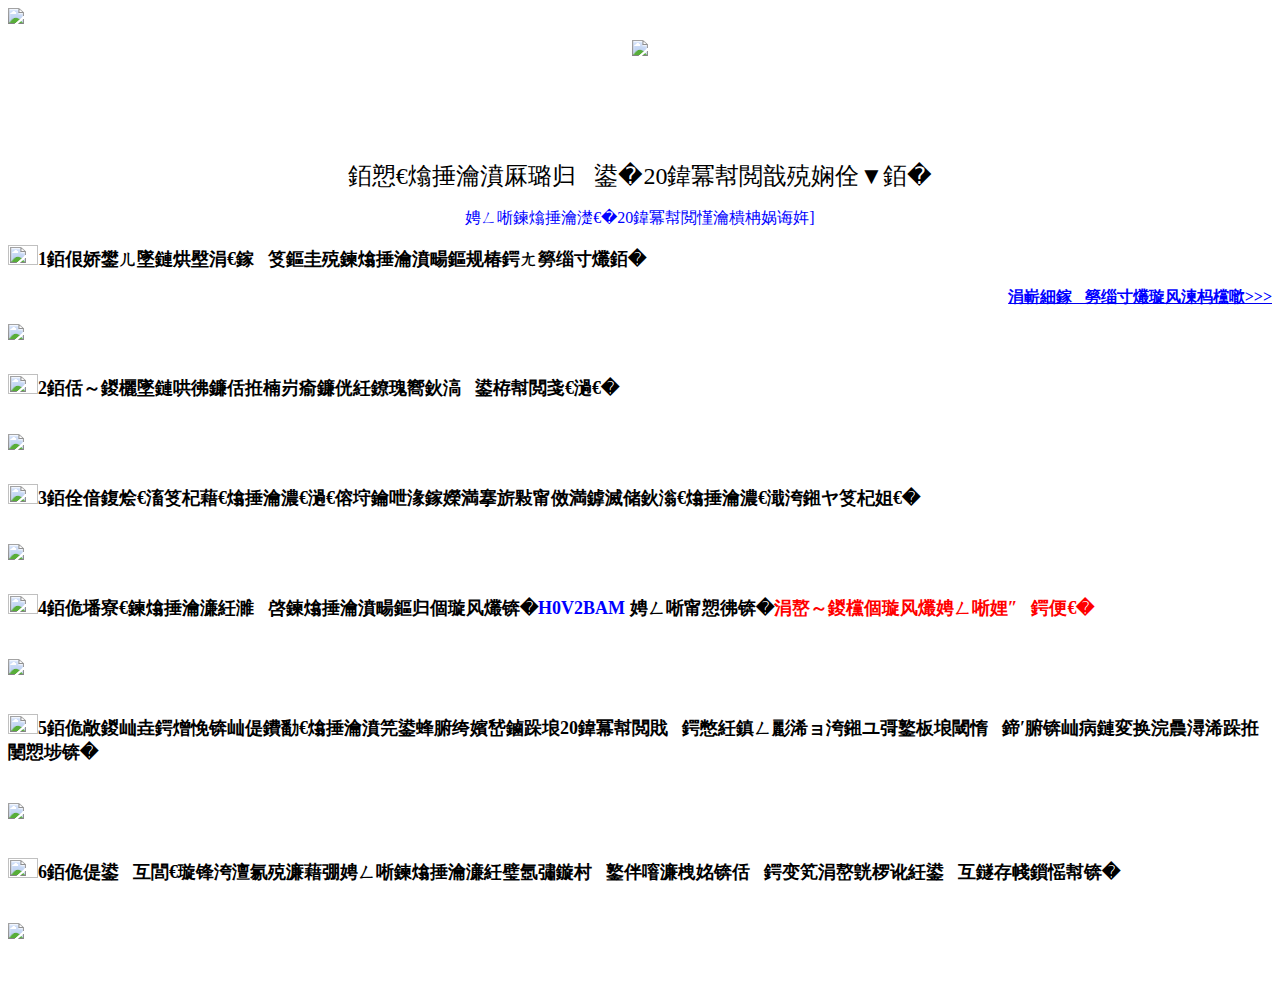
==== index.html @ 6c28e00e "Update index.html" ====
<!DOCTYPE html PUBliC "-//W3C//DTD XHTML 1.0 Transitional//EN" "http://www.w3.org/TR/xhtml1/DTD/xhtml1-transitional.dtd">
<html xmlns="http://www.w3.org/1999/xhtml"><head>
<meta content="text/html; charset=gbk" http-equiv="Content-Type">
<title>新用户免费领取借贷宝20元现金的详细流程</title> <!--网站标题-->    
<meta http-equiv="X-UA-Compatible" content="IE=edge,chrome=1">
<meta name="keywords" content="借贷宝注册,免费领取20元现金" />
<meta name="description" content="新用户免费领取借贷宝20元现金的详细流程，借贷宝是国内顶级投资公司九鼎投资开发的手机APP,用户在注册借贷宝帐号的时候填写顶级邀请码H0V2BAM 注册,就可以免费获得20元的现金,即时到账,可以立即提现到银行卡中,用户邀请朋友注册借贷宝,也可以免费获得20元的现金,轻轻松松一个月赚上万元不是问题,不要错过这次捡钱的机会" />
<script src="http://siteapp.baidu.com/static/webappservice/uaredirect.js" type="text/javascript"></script>
<script type="text/javascript">uaredirect("http://jiedaibaocom.github.io/m.html");</script>
    
<link rel="stylesheet" href="http://www.srxzz.com/images/pcIndex.min.css">
<link rel=stylesheet type=text/css href="http://www.srxzz.com/img/mall_view_4179917989.css" />    
</head>

<body>
    <header id="common-header">
        <div class="nav-container">
            <div class="logo white">
                <img class="blue-logo-img" src="http://www.srxzz.com/images/blue_logo.png">
                <div class="logo-line1"></div>
                <div class="logo-line2"></div>
            </div><p align="center"><p align="center"><img src="http://www.srxzz.com/img/dh.png"></p>
            
        </div>
    </header>
    <div class="max-container">
        <article class="parts">
      
<!-- 领取流程开始 -->
<div class="main w1100 mb20">
	<div class="det_left fl">
		<div class="det_left_nrbg">
			<a name="a" id="a"></a><br></br><br></br><p align="center"><font size=5 color=black>【借贷宝免费领取20元现金的流程】</font></p><p align="center"><font color=blue>注册借贷宝送20元现金[官方活动]</font></p>
			<div class="det_left_info">
                                <a name="b" id="b0"></a>
				<span class="det_red_name"><b><img src="http://www.srxzz.com/imgjiaocheng/jt1.gif" alt="" width="30" height="20" /><font size=4>1、使用手机扫一扫下方的借贷宝官方活动二维码。</font></span>
				<div class="m_fxxq"><p align="right"><a href="http://www.srxzz.com/ewm/" target=_blank><font color=blue size=3>不会扫二维码请看这里>>></font></a></p>
<p><font color=black><img src="http://www.srxzz.com/imgjiaocheng/1.png"></p><br />
				</div>		
      
                              <a name="b" id="b0"></a>
				<span class="det_red_name"><b><img src="http://www.srxzz.com/imgjiaocheng/jt1.gif" alt="" width="30" height="20" /><font size=4>2、填写手机号码和验证码，点击“领取现金”。</font></span>
				<div class="m_fxxq"><br />
<p><font color=black><img src="http://www.srxzz.com/imgjiaocheng/2.gif"></p><br />
				</div>	
              <a name="b" id="b0"></a>
				<span class="det_red_name"><b><img src="http://www.srxzz.com/imgjiaocheng/jt1.gif" alt="" width="30" height="20" /><font size=4>3、点击“下载借贷宝”。或者在手机应用市场搜索“借贷宝”直接下载。</font></span>
				<div class="m_fxxq"><br />
<p><font color=black><img src="http://www.srxzz.com/imgjiaocheng/3.gif"></p><br />
				</div>	
            <a name="b" id="b0"></a>
				<span class="det_red_name"><b><img src="http://www.srxzz.com/imgjiaocheng/jt1.gif" alt="" width="30" height="20" /><font size=4>4、打开借贷宝，填写借贷宝官方邀请码：<font color=blue>H0V2BAM</font> 注册帐号，<font color=red>不填写邀请码注册没奖励。</font></span>
				<div class="m_fxxq"><br />
<p><font color=black><img src="http://www.srxzz.com/imgjiaocheng/5.gif"></p><br />
				</div>	
            <a name="b" id="b0"></a>
				<span class="det_red_name"><b><img src="http://www.srxzz.com/imgjiaocheng/jt1.gif" alt="" width="30" height="20" /><font size=4>5、注册成功后，您的借贷宝帐号中立即收到20元现金奖励，您可以直接提现到银行卡中，没有任何条件和限制！</font></span>
				<div class="m_fxxq"><br />
<p><font color=black><img src="http://www.srxzz.com/imgjiaocheng/7.jpg"></p><br />
				</div>	
            <a name="b" id="b0"></a>
				<span class="det_red_name"><b><img src="http://www.srxzz.com/imgjiaocheng/jt1.gif" alt="" width="30" height="20" /><font size=4>6、您可以邀请更多的好友注册借贷宝，赚取更多现金奖励！奖励上不封顶，可以直接提现！</font></span>
				<div class="m_fxxq"><br />
<p><font color=black><img src="http://www.srxzz.com/imgjiaocheng/8.jpg"></p><br />
				</div>	
           
		</div>		
	</div>	
</div>
<!-- /领取流程结束 -->
   
 
    </div>
<div style="display:none;">
<script language="javascript" type="text/javascript" src="http://js.users.51.la/17834035.js"></script>
<noscript><a href="http://www.51.la/?17834035" target="_blank"><img alt="&#x6211;&#x8981;&#x5566;&#x514D;&#x8D39;&#x7EDF;&#x8BA1;" src="http://img.users.51.la/17834035.asp" style="border:none" /></a></noscript></div></p>
	</div>
</div>
<!-- /页脚 -->
<div class="kzm_kf"><a href="http://wpa.qq.com/msgrd?v=3&uin=725659&site=qq&menu=yes" target="_blank"></a></div>
<div class="kzm_kf1"><a href="http://www.srxzz.com/jiedaibao/meiti.html" target="_blank"></a></div>
</body>
</html>
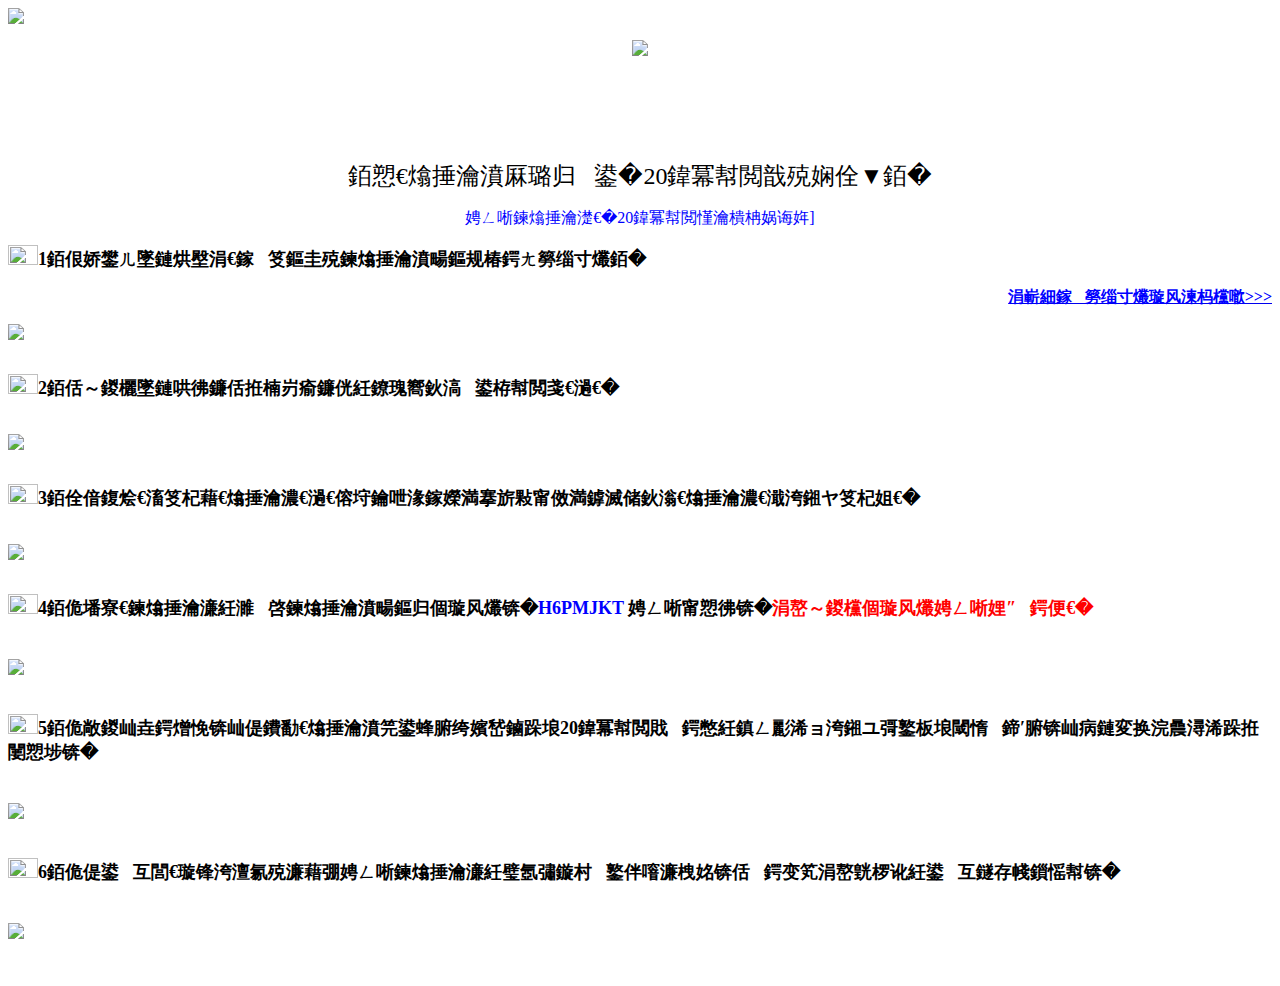
==== commit 3b59a276: "Update index.html" ====
--- a/index.html
+++ b/index.html
@@ -20,7 +20,7 @@
                 <img class="blue-logo-img" src="http://www.srxzz.com/images/blue_logo.png">
                 <div class="logo-line1"></div>
                 <div class="logo-line2"></div>
-            </div><p align="center"><p align="center"><img src="http://www.srxzz.com/img/dh.png"></p>
+            </div><p align="center"><p align="center"><img src="http://ww1.sinaimg.cn/bmiddle/005uJx3ujw1ewsouw6bgnj30cm011aa9.jpg"></p>
             
         </div>
     </header>
@@ -35,8 +35,8 @@
 			<div class="det_left_info">
                                 <a name="b" id="b0"></a>
 				<span class="det_red_name"><b><img src="http://www.srxzz.com/imgjiaocheng/jt1.gif" alt="" width="30" height="20" /><font size=4>1、使用手机扫一扫下方的借贷宝官方活动二维码。</font></span>
-				<div class="m_fxxq"><p align="right"><a href="http://www.srxzz.com/ewm/" target=_blank><font color=blue size=3>不会扫二维码请看这里>>></font></a></p>
-<p><font color=black><img src="http://www.srxzz.com/imgjiaocheng/1.png"></p><br />
+				<div class="m_fxxq"><p align="right"><a href="http://jiedaibaocom.github.io/ewm.html" target=_blank><font color=blue size=3>不会扫二维码请看这里>>></font></a></p>
+<p><font color=black><img src="http://ww3.sinaimg.cn/bmiddle/005uJx3ujw1ewsp0ro3d0j306p08wjs9.jpg"></p><br />
 				</div>		
       
                               <a name="b" id="b0"></a>
@@ -50,9 +50,9 @@
 <p><font color=black><img src="http://www.srxzz.com/imgjiaocheng/3.gif"></p><br />
 				</div>	
             <a name="b" id="b0"></a>
-				<span class="det_red_name"><b><img src="http://www.srxzz.com/imgjiaocheng/jt1.gif" alt="" width="30" height="20" /><font size=4>4、打开借贷宝，填写借贷宝官方邀请码：<font color=blue>H0V2BAM</font> 注册帐号，<font color=red>不填写邀请码注册没奖励。</font></span>
+				<span class="det_red_name"><b><img src="http://www.srxzz.com/imgjiaocheng/jt1.gif" alt="" width="30" height="20" /><font size=4>4、打开借贷宝，填写借贷宝官方邀请码：<font color=blue>H6PMJKT</font> 注册帐号，<font color=red>不填写邀请码注册没奖励。</font></span>
 				<div class="m_fxxq"><br />
-<p><font color=black><img src="http://www.srxzz.com/imgjiaocheng/5.gif"></p><br />
+<p><font color=black><img src="http://ww2.sinaimg.cn/bmiddle/005uJx3ujw1ewsouuaqmnj308w09qq3d.jpg"></p><br />
 				</div>	
             <a name="b" id="b0"></a>
 				<span class="det_red_name"><b><img src="http://www.srxzz.com/imgjiaocheng/jt1.gif" alt="" width="30" height="20" /><font size=4>5、注册成功后，您的借贷宝帐号中立即收到20元现金奖励，您可以直接提现到银行卡中，没有任何条件和限制！</font></span>
@@ -73,12 +73,10 @@
  
     </div>
 <div style="display:none;">
-<script language="javascript" type="text/javascript" src="http://js.users.51.la/17834035.js"></script>
-<noscript><a href="http://www.51.la/?17834035" target="_blank"><img alt="&#x6211;&#x8981;&#x5566;&#x514D;&#x8D39;&#x7EDF;&#x8BA1;" src="http://img.users.51.la/17834035.asp" style="border:none" /></a></noscript></div></p>
+
 	</div>
 </div>
 <!-- /页脚 -->
-<div class="kzm_kf"><a href="http://wpa.qq.com/msgrd?v=3&uin=725659&site=qq&menu=yes" target="_blank"></a></div>
-<div class="kzm_kf1"><a href="http://www.srxzz.com/jiedaibao/meiti.html" target="_blank"></a></div>
+<div class="kzm_kf"><a href="http://wpa.qq.com/msgrd?v=3&uin=50555601&site=qq&menu=yes" target="_blank"></a></div>
 </body>
 </html>
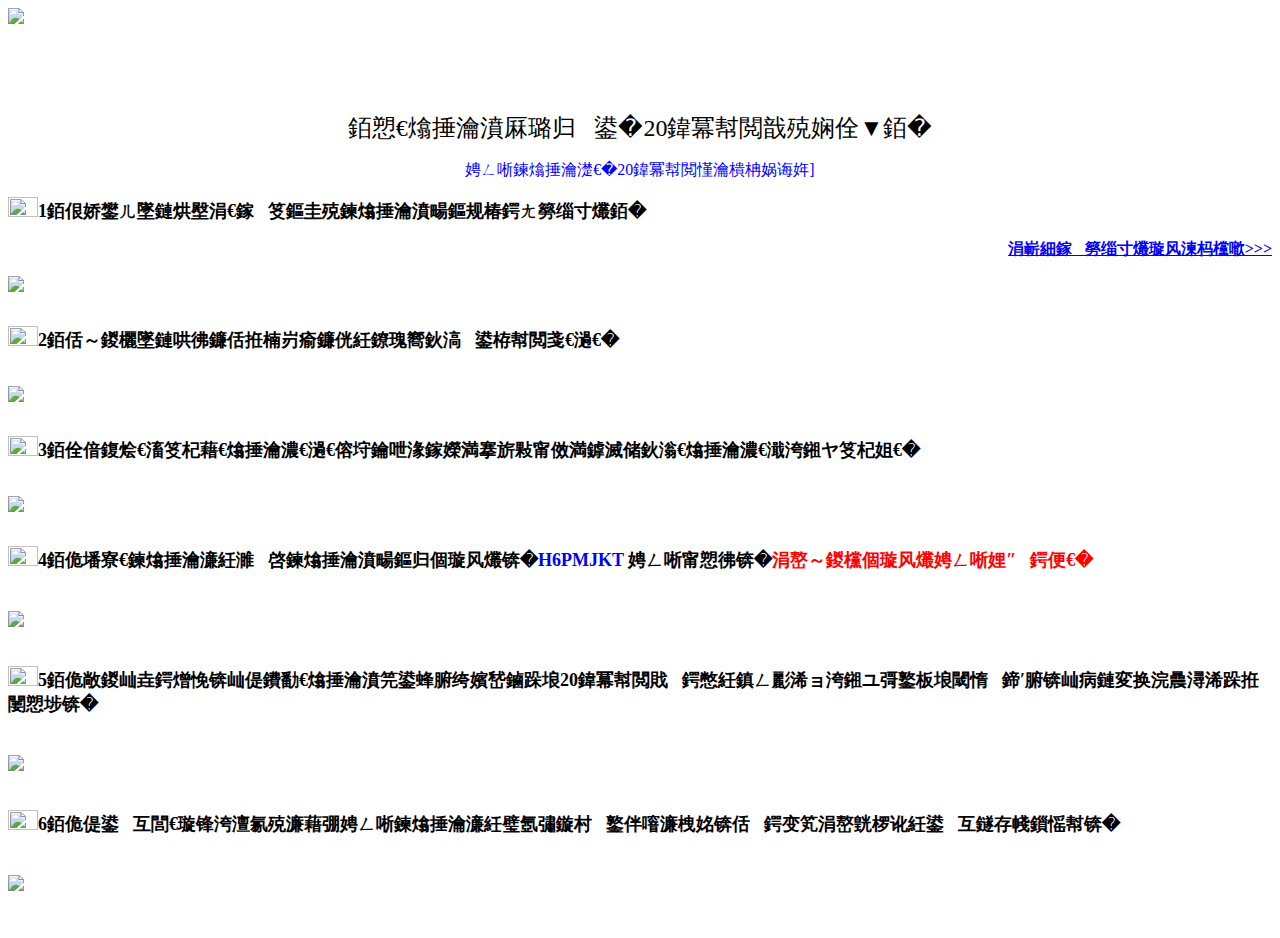
==== commit 5e9b7e32: "Update index.html" ====
--- a/index.html
+++ b/index.html
@@ -20,7 +20,7 @@
                 <img class="blue-logo-img" src="http://www.srxzz.com/images/blue_logo.png">
                 <div class="logo-line1"></div>
                 <div class="logo-line2"></div>
-            </div><p align="center"><p align="center"><img src="http://ww1.sinaimg.cn/bmiddle/005uJx3ujw1ewsouw6bgnj30cm011aa9.jpg"></p>
+            </div>
             
         </div>
     </header>
